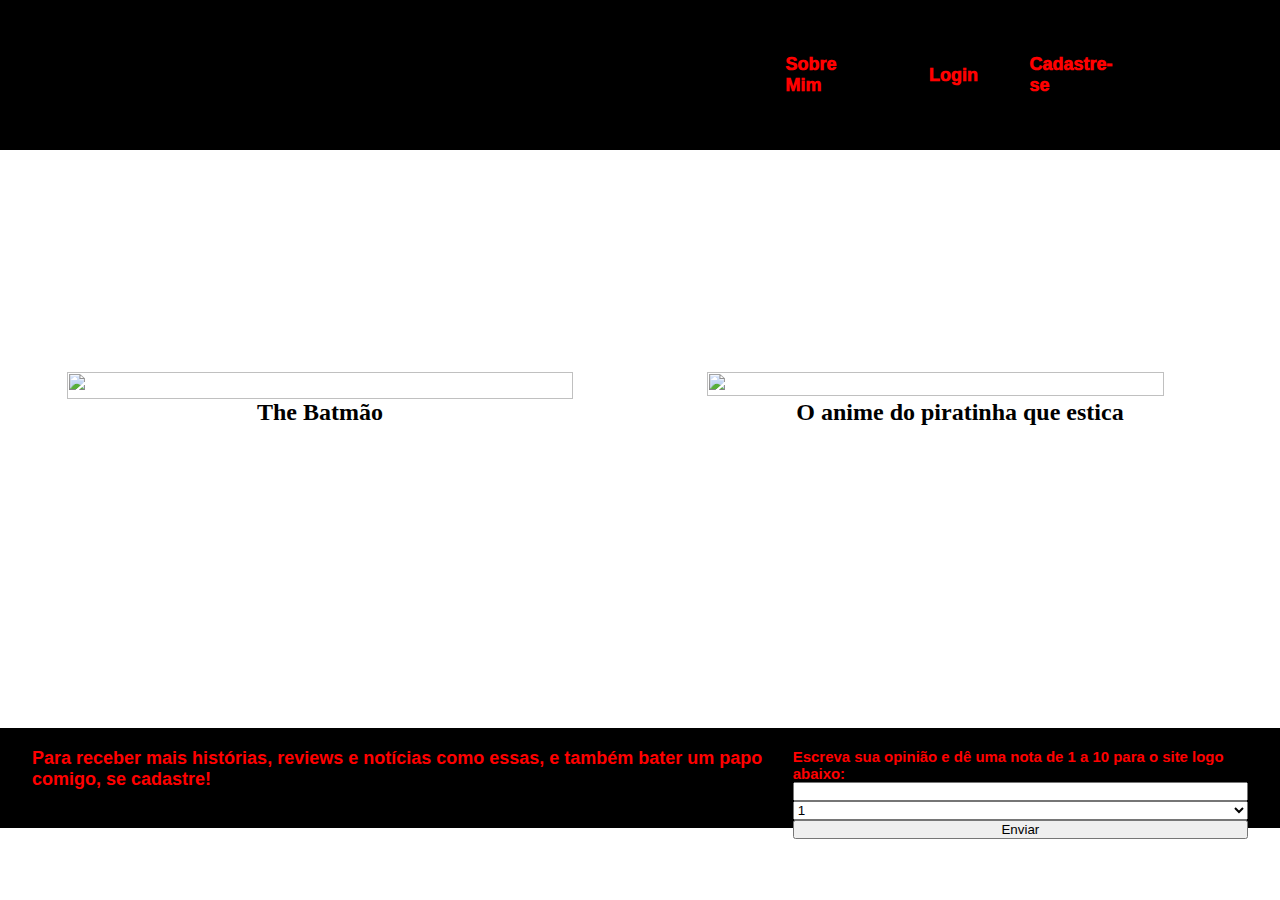
==== site/public/index.html @ 38a2332f "Implementando API" ====
<!DOCTYPE html>
<html lang="en">

<head>

  <meta charset="UTF-8" />
  <meta http-equiv="X-UA-Compatible" content="IE=edge" />
  <meta name="viewport" content="width=device-width, initial-scale=1.0" />
  <link rel="stylesheet" href="./css/style.css">

  <title>O Nerd Polar</title>

</head>

<body>

  <div class="header">

    <div class="container">

      <a href="home_indiv.html"><video autoplay muted loop poster src="IMG & VID\O NERd polar.mp4" class="bg_video_logo"
          type="video/mp4"></video></a>

      <ul class="navbar">

        <li class="btn_header">
          <a href="sobre_mim_indiv.html">Sobre Mim</a>
        </li>

        <li class="btn_header"><a href="login_indiv.html">Login</a></li>

        <li class="btn_header">
          <a href="cadastro.html">Cadastre-se</a>
        </li>

      </ul>

    </div>

  </div>

  <div class="banner">

    <div class="container">

      <div class="card_home">

        <div class="batman_materia">

          <a href="materia_batman.html"><img class="img_batman"
            src="IMG & VID/the-batmans-rating-has-been-confirmed_6q2r.avif"> 
          </a>

          <h4>
            <a href="materia_batman.html"> The Batmão </a>
          </h4>

        </div>

        <div class="onepiece_materia">

          <a href="materia_onepiece.html"> 
            <img class="img_onepiece" src="IMG & VID/img_onepiece.webp">
          </a>

          <h4>
            <a href="materia_onepiece.html"> O anime do piratinha que estica </a>
          </h4>

        </div>

      </div>

    </div>

  </div>

  <div class="footer">

    <div class="container">

      <h4>
        Para receber mais histórias, reviews e notícias como essas, e também
        bater um papo comigo, se cadastre!
      </h4>

      <div class="footer_opiniao">

        <h5>
          Escreva sua opinião e dê uma nota de 1 a 10 para o site logo abaixo:
        </h5>

        <input type="text" />

        <select id="select_nota" class="box_nota">

          <option value="1">1</option>
          <option value="2">2</option>
          <option value="3">3</option>
          <option value="4">4</option>
          <option value="5">5</option>
          <option value="6">6</option>
          <option value="7">7</option>
          <option value="8">8</option>
          <option value="9">9</option>
          <option value="0">10</option>

        </select>

        <button onclick="btn_enviar_opiniao" class="btn_footer">Enviar</button>

      </div>

    </div>

  </div>

</body>

</html>
---- site/public/css/style.css ----
/* Css do Header */
*{
  padding:0;
  margin: 0;
}
.header {
  display: flex;
  background-color: black;
  color: red;
  height: 30%;
  width: 100%
}

.header .container {
  display: flex;
  justify-content: space-between;
  width: 85%;
  margin: auto;
} 

.header a {
  display: flex;
  text-decoration: none;
  color: red;
  font-family:'Segoe UI', Tahoma, Geneva, Verdana, sans-serif;
  font-weight: 1000;
  height: 10%;
  width: 10%;
}

.navbar {
  display: flex;
  padding: 0;
  align-items: center;
  list-style: none;
  width: 450px;
  justify-content: space-evenly;
  font-weight: 1000;
  font-size: large;
}

a .bg_video_logo {
  display: flex;
  width: 160%;
  height: 160%;
}

/* CSS do Banner */

body {
  margin: 0;
  background-color: rgb(255, 255, 255);
}

.banner {
  display: flex;
  height: 100%;
}

.banner .container {
  color: black;
  width: 100vw;
  height: 50vh;
  margin: auto;
}

.container .card_home {
  display: flex;
  height: 90%;
}

.banner a {
  text-decoration: none;
  color: black;
}

.batman_materia {
  display: flex;
  justify-content: center;
  align-items: center;
  flex-direction: column;
  font-size: 24px;
  margin: 3%;
  width: 80%;
  height: 90%;
}

.batman_materia a {
  width: 90%;
  margin-top: 10%;
}

a .img_batman {
  width: 100%;
  height: 100%;
  align-items: center;
}

.onepiece_materia {
  display: flex;
  justify-content: center;
  align-items: center;
  flex-direction: column;
  font-size: 24px;
  margin: 3%;
  width: 80%;
  height: 90%;
}

.onepiece_materia a {
  width: 90%;
  margin-top: 10%;
}

a .img_onepiece {
  width: 95%;
  height: 95%;
  align-items: center;
}

/* CSS do Card Sobre Mim */

.sobremim_banner .container {
  width: 90vw;
  height: 50vh;
}

/* CSS do Card do Batman */

.container_video {
  display: flex;
  align-items: center;
  justify-content: center;
  margin: 1%;
}

.bg_video_batman {
  width: 80%;
  margin: 1;
}

.card_batman .container {
  height: 20%;
}

/* CSS do Card do Login */

.container_card {
  display: flex;
  align-items: center;
  justify-content: center;
}

.container_card .card_login {
  display: flex;
  margin-top: 7%;
  align-items: center;
  justify-content: center;
  padding: 2%;
  flex-direction: column;
  background-color: red;
  width: 300px;
  height: fit-content;
  align-items: center;
  ;
}

/* CSS do Footer */

.footer {
  display: flex;
  height: 100px;
  background-color: black;
  color: red;
  padding: 0;
  margin-top: 10%;
  align-self: baseline;
  font-family:'Segoe UI', Tahoma, Geneva, Verdana, sans-serif;
}

.footer .container {
  display: flex;
  width: 95%;
  margin: auto;
  justify-content: space-between;
  height: 60%;
  font-size: 18px;
}

.footer_opiniao {
  display: flex;
  flex-direction: column;
  width: 45%;
}
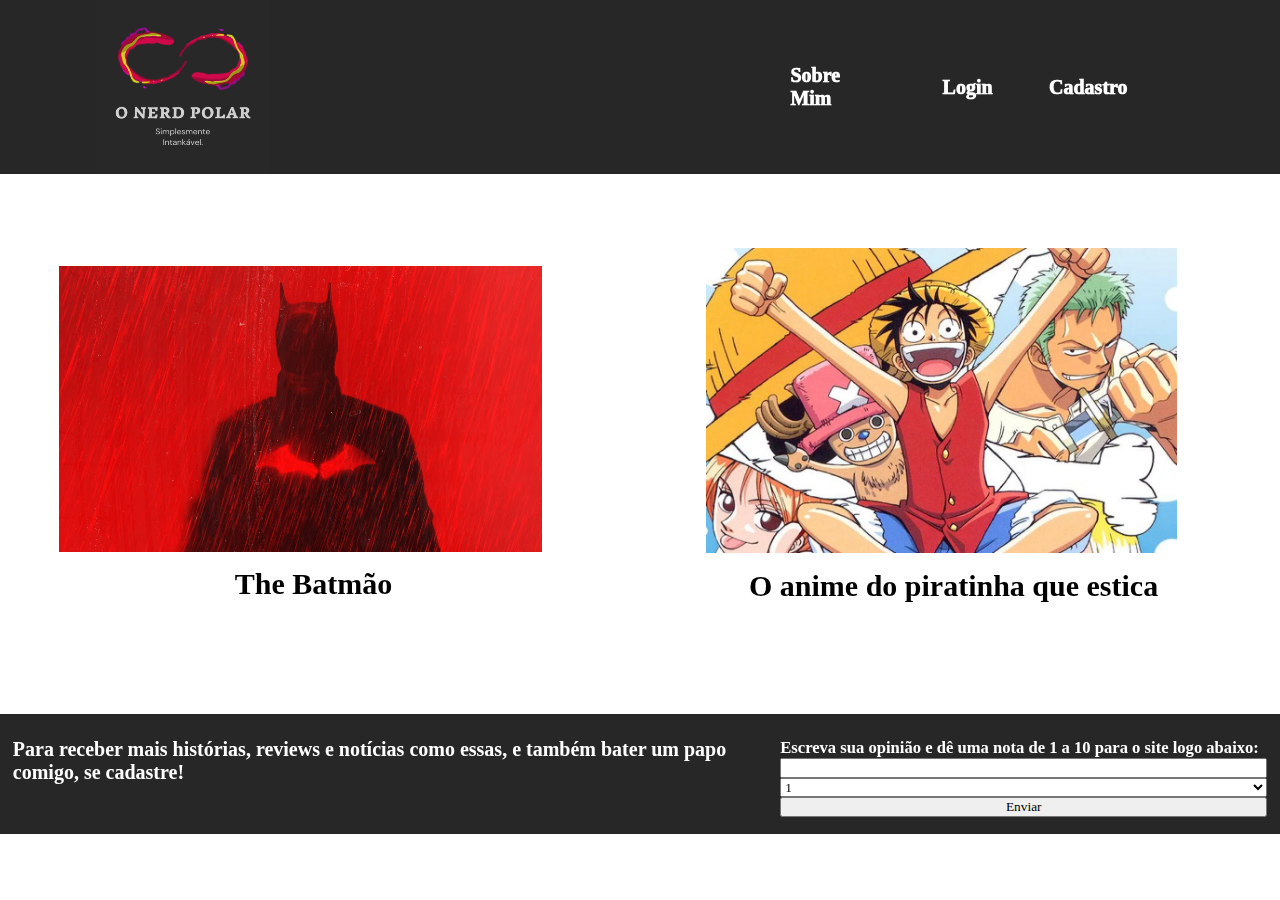
==== commit a9c51141: "Finzalizando CSS" ====
--- a/site/public/index.html
+++ b/site/public/index.html
@@ -18,19 +18,19 @@
 
     <div class="container">
 
-      <a href="home_indiv.html"><video autoplay muted loop poster src="IMG & VID\O NERd polar.mp4" class="bg_video_logo"
+      <a href="index.html"><video autoplay muted loop poster src="./assets/O NERd polar (1).mp4" class="bg_video_logo"
           type="video/mp4"></video></a>
 
       <ul class="navbar">
 
         <li class="btn_header">
-          <a href="sobre_mim_indiv.html">Sobre Mim</a>
+          <a href="sobre_mim.html">Sobre Mim</a>
         </li>
 
-        <li class="btn_header"><a href="login_indiv.html">Login</a></li>
+        <li class="btn_header"><a href="login.html">Login</a></li>
 
         <li class="btn_header">
-          <a href="cadastro.html">Cadastre-se</a>
+          <a href="cadastro.html">Cadastro</a>
         </li>
 
       </ul>
@@ -47,24 +47,24 @@
 
         <div class="batman_materia">
 
-          <a href="materia_batman.html"><img class="img_batman"
-            src="IMG & VID/the-batmans-rating-has-been-confirmed_6q2r.avif"> 
+          <a href="login.html"><img class="img_batman"
+            src="./assets/the-batmans-rating-has-been-confirmed_6q2r.avif"> 
           </a>
 
           <h4>
-            <a href="materia_batman.html"> The Batmão </a>
+            <a href="login.html"> The Batmão </a>
           </h4>
 
         </div>
 
         <div class="onepiece_materia">
 
-          <a href="materia_onepiece.html"> 
-            <img class="img_onepiece" src="IMG & VID/img_onepiece.webp">
+          <a href="login.html"> 
+            <img class="img_onepiece" src="./assets/img_onepiece.webp">
           </a>
 
           <h4>
-            <a href="materia_onepiece.html"> O anime do piratinha que estica </a>
+            <a href="login.html"> O anime do piratinha que estica </a>
           </h4>
 
         </div>
--- a/site/public/css/style.css
+++ b/site/public/css/style.css
@@ -2,11 +2,11 @@
 *{
   padding:0;
   margin: 0;
+  font-family: cursive;
 }
 .header {
   display: flex;
-  background-color: black;
-  color: red;
+  background-color: rgb(40, 39, 39);
   height: 30%;
   width: 100%
 }
@@ -21,8 +21,8 @@
 .header a {
   display: flex;
   text-decoration: none;
-  color: red;
-  font-family:'Segoe UI', Tahoma, Geneva, Verdana, sans-serif;
+  color: white;
+  font-family:cursive;
   font-weight: 1000;
   height: 10%;
   width: 10%;
@@ -36,7 +36,7 @@
   width: 450px;
   justify-content: space-evenly;
   font-weight: 1000;
-  font-size: large;
+  font-size: 20px;
 }
 
 a .bg_video_logo {
@@ -67,6 +67,7 @@
 .container .card_home {
   display: flex;
   height: 90%;
+  font-family: cursive;
 }
 
 .banner a {
@@ -79,20 +80,20 @@
   justify-content: center;
   align-items: center;
   flex-direction: column;
-  font-size: 24px;
+  font-size: 30px;
   margin: 3%;
   width: 80%;
   height: 90%;
 }
 
 .batman_materia a {
-  width: 90%;
-  margin-top: 10%;
+  width: 905;
+  margin-top: 14%;
 }
 
 a .img_batman {
-  width: 100%;
-  height: 100%;
+  width: 95%;
+  height: 95%;
   align-items: center;
 }
 
@@ -101,15 +102,16 @@
   justify-content: center;
   align-items: center;
   flex-direction: column;
-  font-size: 24px;
-  margin: 3%;
+  font-size: 30px;
+  margin: 2%;
   width: 80%;
-  height: 90%;
+  height: 80%;
+  padding: 2%;
 }
 
 .onepiece_materia a {
   width: 90%;
-  margin-top: 10%;
+  margin-top: 14%;
 }
 
 a .img_onepiece {
@@ -149,42 +151,95 @@
   display: flex;
   align-items: center;
   justify-content: center;
+  width: 100%;
+  flex-direction: column;
+  height: 100%;
+  background-color: rgb(40, 39, 39);
 }
 
 .container_card .card_login {
   display: flex;
   margin-top: 7%;
+  justify-content: space-evenly;
+  background-color: rgb(40, 39, 39);
+  width: 400px;
+  align-items: center;
+  height: 70%;
+  color: white;
+  flex-direction: column;
+}
+
+.login_box {
+  display: flex;
+  flex-direction: column;
+  align-items: center;
+  justify-content: center;
+  
+}
+
+.card_cadastro_login {
+  display: flex;
+  margin-top: 4%;
   align-items: center;
   justify-content: center;
   padding: 2%;
   flex-direction: column;
-  background-color: red;
-  width: 300px;
-  height: fit-content;
-  align-items: center;
-  ;
+  background-color: rgb(40, 39, 39);
+  width: 400px;
+  align-items: center;
+  height: 34%;
+  text-decoration: none;
+  color: white;
+}
+
+.tipo_campo {
+  text-decoration: none;
+  font-size: 25px;
+  color: white;
+  /* background-color: black; */
+}
+
+.input_login {
+  background-color: rgb(40, 39, 39);
+  border-style: none;
+}
+
+.btn_login {
+  background-color: rgb(40, 39, 39);
+  color: red;
+  border-style:none;
+  cursor: pointer;
+  font-size: 30px;
 }
 
 /* CSS do Footer */
 
 .footer {
   display: flex;
-  height: 100px;
-  background-color: black;
-  color: red;
+  height: 120px;
+  background-color: rgb(40, 39, 39);
+  color: white;
   padding: 0;
-  margin-top: 10%;
+  margin-top: 7%;
   align-self: baseline;
-  font-family:'Segoe UI', Tahoma, Geneva, Verdana, sans-serif;
+  font-family:cursive;
+}
+
+.footer_login {
+  display: flex;
+  background-color: rgb(40, 39, 39);
+  width: 98%;
+  height: 200px;
+  padding: 1%;
 }
 
 .footer .container {
   display: flex;
-  width: 95%;
+  width: 98%;
   margin: auto;
   justify-content: space-between;
   height: 60%;
-  font-size: 18px;
+  font-size: 20px;
 }
 
 .footer_opiniao {
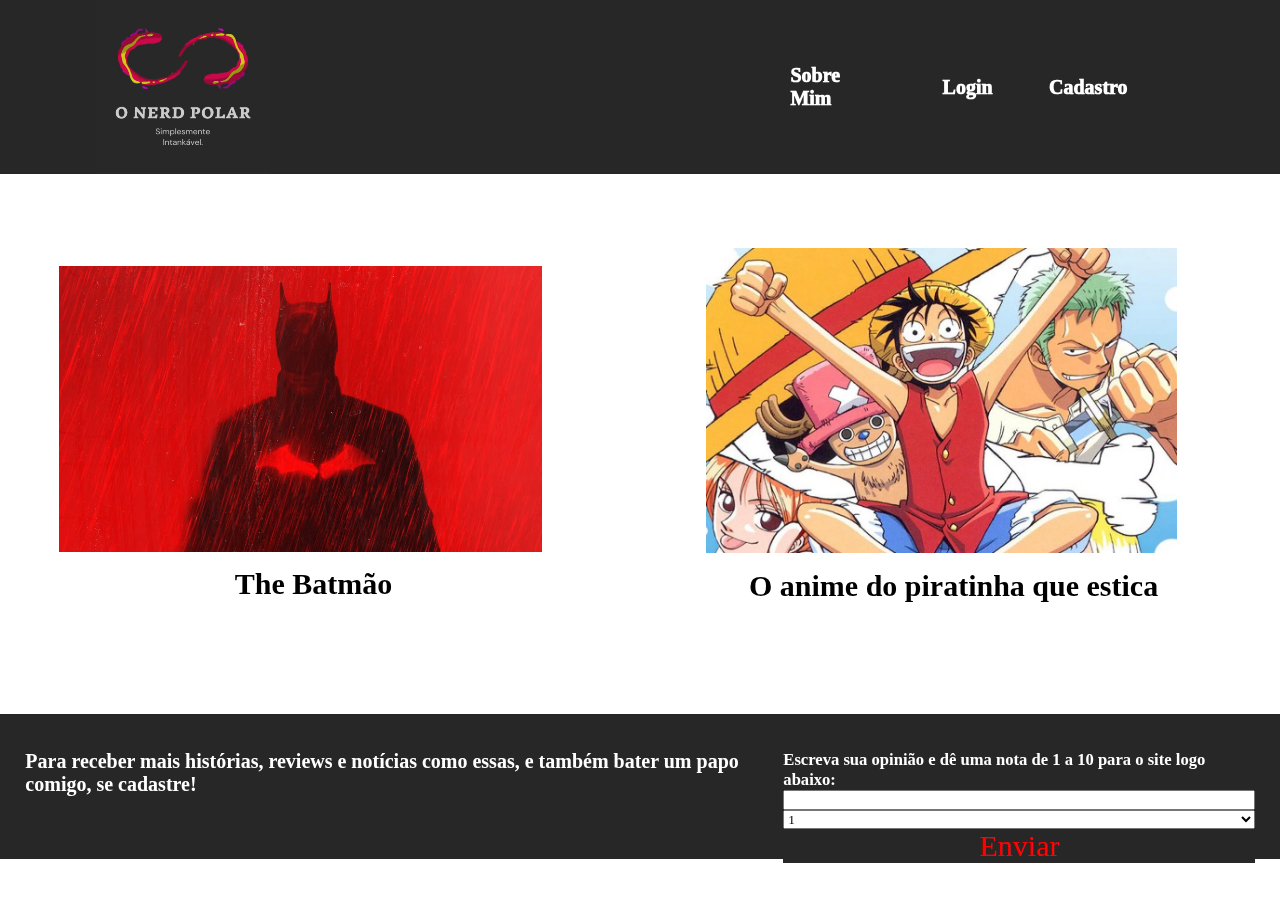
==== commit cc46ab9e: "Adicionando IMG" ====
--- a/site/public/index.html
+++ b/site/public/index.html
@@ -107,7 +107,7 @@
 
         </select>
 
-        <button onclick="btn_enviar_opiniao" class="btn_footer">Enviar</button>
+        <button onclick="btn_enviar_opiniao" class="btn_login">Enviar</button>
 
       </div>
 
--- a/site/public/css/style.css
+++ b/site/public/css/style.css
@@ -55,6 +55,8 @@
 .banner {
   display: flex;
   height: 100%;
+  align-items: center;
+  justify-content: center;
 }
 
 .banner .container {
@@ -129,20 +131,52 @@
 
 /* CSS do Card do Batman */
 
-.container_video {
-  display: flex;
-  align-items: center;
-  justify-content: center;
+.bg_video_batman {
+  width: 98%;
   margin: 1%;
 }
 
-.bg_video_batman {
-  width: 80%;
-  margin: 1;
+.bg_video_onepiece {
+  width: 98%;
+  margin: 1%;
+}
+
+.card_batman {
+  display: flex;
+  width: 100%;
+  align-items: center;
+  flex-direction: column;
+}
+
+.background_img_onepiece {
+  display: flex;
+  align-items: center;
+  flex-direction: column;
+  background-image: url(assets\616945.png);
+}
+
+.card_onepiece {
+  display: flex;
+  width: 100%;
+  align-items: center;
+  flex-direction: column;
 }
 
 .card_batman .container {
   height: 20%;
+  width: 65%;
+}
+
+.card_onepiece .container {
+  height: 20%;
+  width: 65%;
+}
+
+.container_video {
+  display: flex;
+  align-items: center;
+  justify-content: center;
+  margin: 1%;
 }
 
 /* CSS do Card do Login */
@@ -219,7 +253,7 @@
   height: 120px;
   background-color: rgb(40, 39, 39);
   color: white;
-  padding: 0;
+  padding: 1%;
   margin-top: 7%;
   align-self: baseline;
   font-family:cursive;
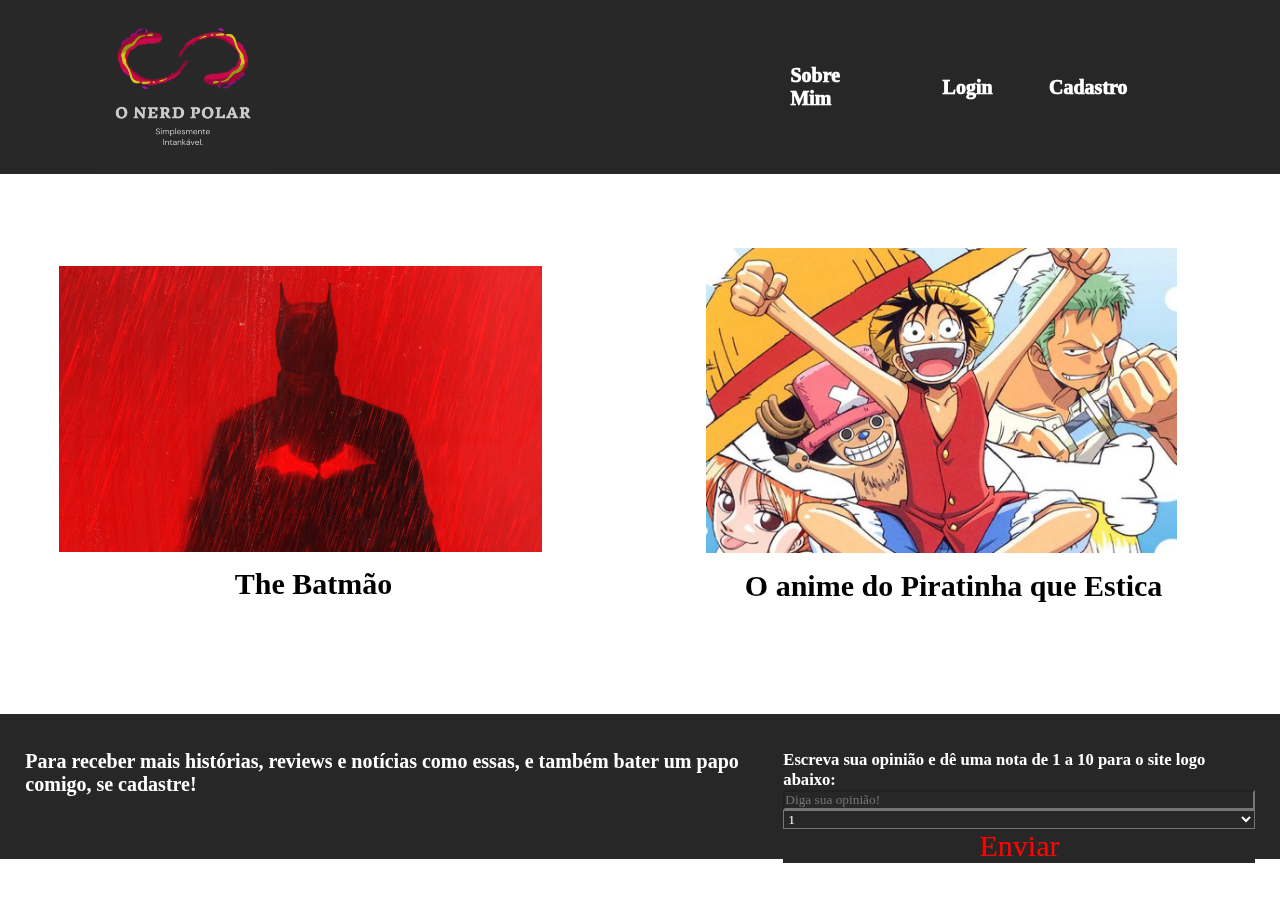
==== commit 399774a6: "Finalizando Site" ====
--- a/site/public/index.html
+++ b/site/public/index.html
@@ -64,7 +64,7 @@
           </a>
 
           <h4>
-            <a href="login.html"> O anime do piratinha que estica </a>
+            <a href="login.html"> O anime do Piratinha que Estica </a>
           </h4>
 
         </div>
@@ -90,9 +90,9 @@
           Escreva sua opinião e dê uma nota de 1 a 10 para o site logo abaixo:
         </h5>
 
-        <input type="text" />
+        <input type="text" class="input_nota" style="color: white;" placeholder="Diga sua opinião!" />
 
-        <select id="select_nota" class="box_nota">
+        <select id="select_nota" class="box_nota" style="color: white;">
 
           <option value="1">1</option>
           <option value="2">2</option>
--- a/site/public/css/style.css
+++ b/site/public/css/style.css
@@ -16,6 +16,7 @@
   justify-content: space-between;
   width: 85%;
   margin: auto;
+  align-items: center;
 } 
 
 .header a {
@@ -45,6 +46,13 @@
   height: 160%;
 }
 
+.h1_nome {
+  color: white;
+  font-size: 25px;
+  align-items: center;
+  justify-content: center;
+}
+
 /* CSS do Banner */
 
 body {
@@ -124,9 +132,26 @@
 
 /* CSS do Card Sobre Mim */
 
+.sobremim_banner {
+  display: flex;
+  align-items: center;
+  justify-content: center;
+  background-color: rgb(40, 39, 39);
+}
+
 .sobremim_banner .container {
-  width: 90vw;
-  height: 50vh;
+  display: flex;
+  width: 60%;
+  height: 70vh;
+  justify-content: space-between;
+  align-items: center;
+  flex-direction: column;
+  color: white;
+}
+
+.img_sobre_mim {
+  width: 40%;
+  height: 70%;
 }
 
 /* CSS do Card do Batman */
@@ -141,6 +166,15 @@
   margin: 1%;
 }
 
+.background_img_batman {
+  display: flex;
+  align-items: center;
+  flex-direction: column;
+  background-image: url(../assets/1210774.jpeg);
+  width: 100%;
+  height: 110%;
+}
+
 .card_batman {
   display: flex;
   width: 100%;
@@ -152,7 +186,9 @@
   display: flex;
   align-items: center;
   flex-direction: column;
-  background-image: url(assets\616945.png);
+  background-image: url(../assets/616945.png);
+  width: 100%;
+  height: 100%;
 }
 
 .card_onepiece {
@@ -165,7 +201,8 @@
 .card_batman .container {
   height: 20%;
   width: 65%;
-}
+  color: white;
+padding: 1.2%;}
 
 .card_onepiece .container {
   height: 20%;
@@ -280,4 +317,24 @@
   display: flex;
   flex-direction: column;
   width: 45%;
+}
+
+.input_nota {
+  background-color: rgb(40, 39, 39);
+}
+
+.box_nota {
+  background-color: rgb(40, 39, 39);
+}
+
+#footer_batman {
+  margin: 0;
+}
+
+#footer_onepiece {
+  margin: 0;
+}
+
+.footer_sobre_mim {
+  margin: 0;
 }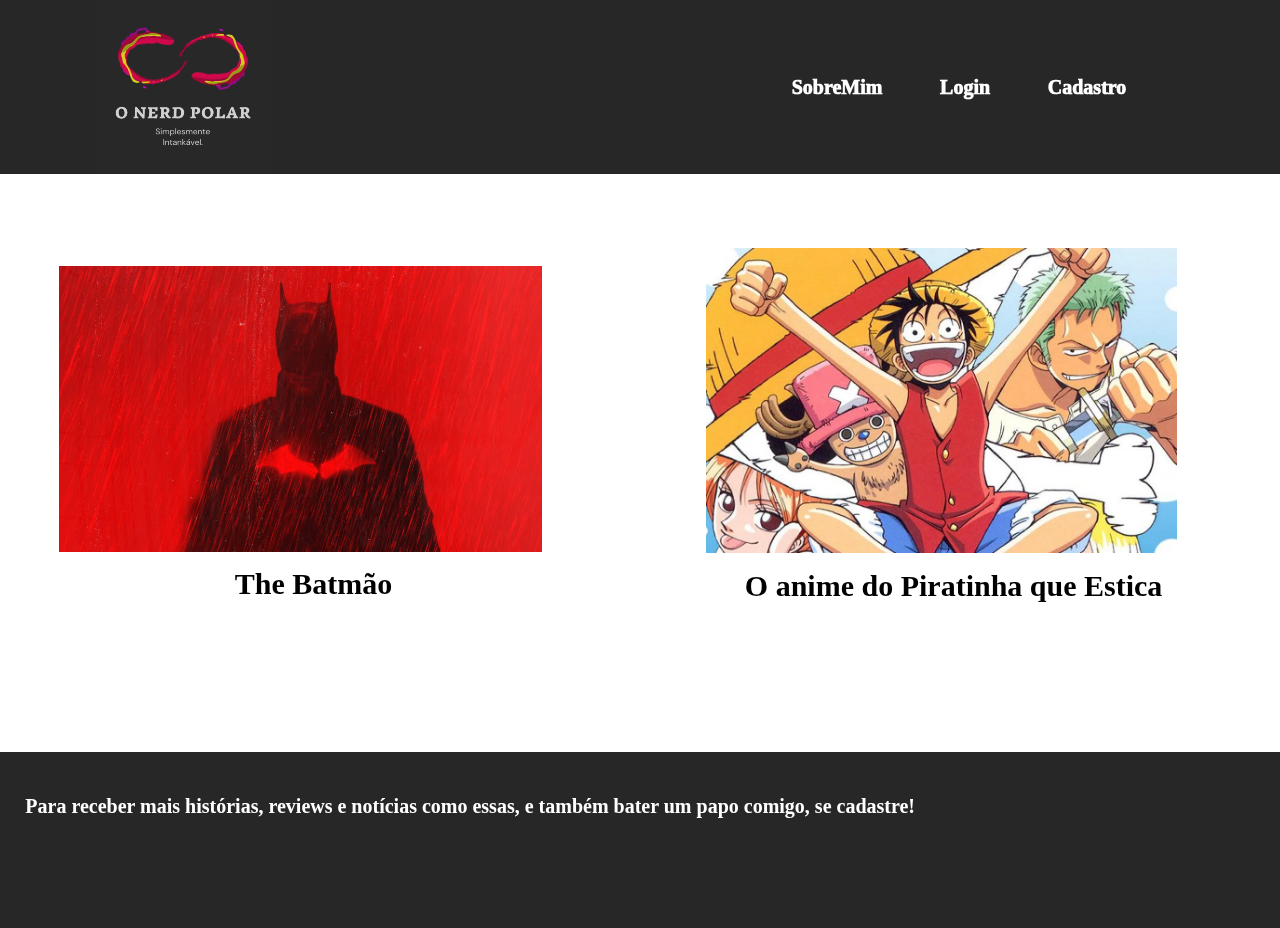
==== commit 70651203: "Finzalizando Tudo" ====
--- a/site/public/index.html
+++ b/site/public/index.html
@@ -24,7 +24,7 @@
       <ul class="navbar">
 
         <li class="btn_header">
-          <a href="sobre_mim.html">Sobre Mim</a>
+          <a href="sobre_mim.html">SobreMim</a>
         </li>
 
         <li class="btn_header"><a href="login.html">Login</a></li>
@@ -84,33 +84,6 @@
         bater um papo comigo, se cadastre!
       </h4>
 
-      <div class="footer_opiniao">
-
-        <h5>
-          Escreva sua opinião e dê uma nota de 1 a 10 para o site logo abaixo:
-        </h5>
-
-        <input type="text" class="input_nota" style="color: white;" placeholder="Diga sua opinião!" />
-
-        <select id="select_nota" class="box_nota" style="color: white;">
-
-          <option value="1">1</option>
-          <option value="2">2</option>
-          <option value="3">3</option>
-          <option value="4">4</option>
-          <option value="5">5</option>
-          <option value="6">6</option>
-          <option value="7">7</option>
-          <option value="8">8</option>
-          <option value="9">9</option>
-          <option value="0">10</option>
-
-        </select>
-
-        <button onclick="btn_enviar_opiniao" class="btn_login">Enviar</button>
-
-      </div>
-
     </div>
 
   </div>
--- a/site/public/css/style.css
+++ b/site/public/css/style.css
@@ -48,9 +48,10 @@
 
 .h1_nome {
   color: white;
-  font-size: 25px;
-  align-items: center;
-  justify-content: center;
+  font-size: 21px;
+  align-items: center;
+  justify-content: center;
+  margin-left: 10%;
 }
 
 /* CSS do Banner */
@@ -137,21 +138,33 @@
   align-items: center;
   justify-content: center;
   background-color: rgb(40, 39, 39);
+  padding-bottom: 75px;
 }
 
 .sobremim_banner .container {
   display: flex;
   width: 60%;
-  height: 70vh;
+  height: 80vh;
   justify-content: space-between;
   align-items: center;
   flex-direction: column;
-  color: white;
+  color: rgb(255, 255, 255);
+}
+
+.div_img_sobre_mim {
+  width: 70%;
+  height: 55%;
+  margin-top: 5%;
+}
+
+.div_historia_site {
+  margin-top: 8%;
 }
 
 .img_sobre_mim {
-  width: 40%;
-  height: 70%;
+  width: 50%;
+  height: 110%;
+  object-position: cover;
 }
 
 /* CSS do Card do Batman */
@@ -202,11 +215,15 @@
   height: 20%;
   width: 65%;
   color: white;
-padding: 1.2%;}
+  padding: 1.2%;
+}
 
 .card_onepiece .container {
   height: 20%;
   width: 65%;
+  color: black;
+  padding: 1.2%;
+  font-weight: 1000;
 }
 
 .container_video {
@@ -287,11 +304,11 @@
 
 .footer {
   display: flex;
-  height: 120px;
+  height: 150px;
   background-color: rgb(40, 39, 39);
   color: white;
   padding: 1%;
-  margin-top: 7%;
+  margin-top: 10%;
   align-self: baseline;
   font-family:cursive;
 }
@@ -332,9 +349,10 @@
 }
 
 #footer_onepiece {
-  margin: 0;
-}
-
-.footer_sobre_mim {
-  margin: 0;
+  margin: 0%;
+}
+
+#footer_sobre_mim {
+
+  margin-top: 0;
 }